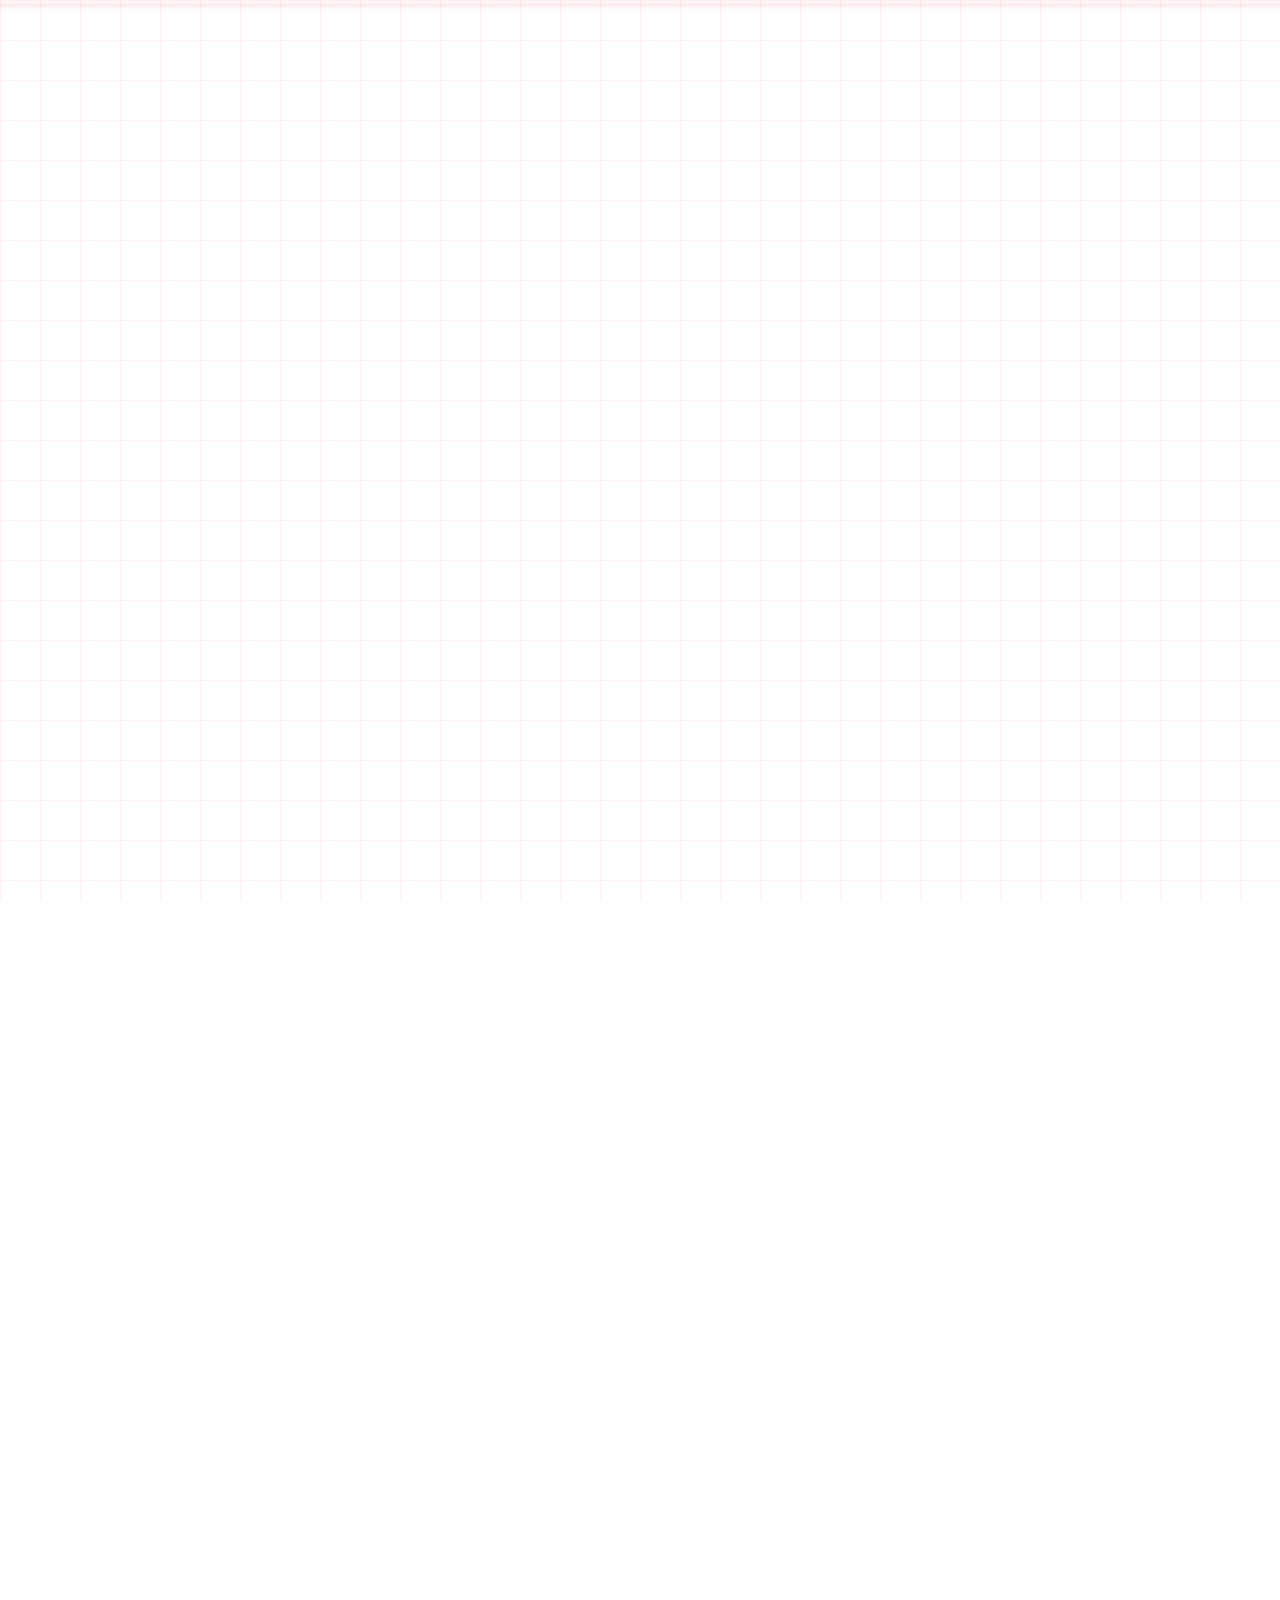
==== index.html @ 8b6617d4 "description add" ====
<!DOCTYPE html>
<html lang="en">
<head>
    <meta charset="UTF-8">
    <meta name="viewport" content="width=device-width, initial-scale=1.0">
    <title>Dabinn Kim Portfolio</title>
    <link rel="stylesheet" href="style.css">
    <link href="https://fonts.googleapis.com/css2?family=Orbitron:wght@400;900&family=Noto+Sans+KR:wght@300;700&display=swap" rel="stylesheet">
</head>
<body>

    <div id="loader">
        <div class="loader-content">
            <div class="loader-circle"></div>
            <p class="loader-text">INITIALIZING SYSTEM...</p>
        </div>
    </div>

    <div class="scan-line"></div>

    <div id="main-content" class="hidden">
        <header>
            <div class="hero-image-container fade-in">
                <div class="scanned-image-wrapper">
                    <img src="picture/logo/logo.png" alt="Dabinn Kim Architect" class="hero-photo">
                    <div class="internal-scan-line"></div>
                    <div class="corner decal-tl"></div>
                    <div class="corner decal-br"></div>
                </div>
            </div>
        </header>

        <main>
            <section class="glass-card fade-in">
                <div class="card-number">01</div>
                <h2>DESCRIPTION</h2>
                <p>I’m an architecture student passionate about designing spaces that go beyond aesthetics, challenging systems, fostering human connection, and engaging with the urgent social and environmental issues shaping our world.</p>
            </section>
            <section class="glass-card fade-in">
                <div class="card-number">02</div>
                <h2>ACTIVITY MAPPING</h2>
                <div class="timeline">
                    <div class="timeline-item">
                        <div class="timeline-year">2024</div>
                        <div class="timeline-dot"></div>
                        <div class="timeline-content">
                            <h3>Internship | Architecture Studio X</h3>
                            <p>Participated in sustainable urban planning projects and BIM modeling.</p>
                        </div>
                    </div>

                    <div class="timeline-item">
                        <div class="timeline-year">2022</div>
                        <div class="timeline-dot"></div>
                        <div class="timeline-content">
                            <h3>Award | National Design Competition</h3>
                            <p>Won the silver prize for "Future Housing Module" design.</p>
                        </div>
                    </div>

                    <div class="timeline-item">
                        <div class="timeline-year">2020</div>
                        <div class="timeline-dot"></div>
                        <div class="timeline-content">
                            <h3>Entrance | University of Architecture</h3>
                            <p>Started academic journey focusing on architectural structure and digital fabrication.</p>
                        </div>
                    </div>
                </div>
            </section>
            <section class="glass-card fade-in">
                <div class="card-number">03</div>
                <h2>MY PROJECT</h2>
                <div class="project-grid">
                    <a href="university_project.html" class="project-item">
                        <div class="item-content">University Projects</div>
                    </a>
                    <a href="#" class="project-item">
                        <div class="item-content">Work Experience</div>
                    </a>
                </div>
            </section>
        </main>

        <footer>
            <p>© 2026 DABINN KIM PORTFOLIO</p>
        </footer>
    </div>

    <script src="script.js"></script>
</body>
</html>
---- style.css ----
/*Global Variables & Light Theme Setup*/
:root {
    --primary-pink: #ffb7c5;    /* Soft Pink */
    --primary-blue: #d4eaf7;    /* Soft Pastel Blue */
    --neon-pink: #ff748c;       /* Darker pink for better visibility on light bg */
    --text-dark: #2c3e50;       /* Deep grey-blue for high readability */
    --bg-gradient: linear-gradient(135deg, #d4eaf7 0%, #ffb7c5 100%);
    --glass: rgba(255, 255, 255, 0.3); /* White-based glass for light theme */
}

* {
    margin: 0;
    padding: 0;
    box-sizing: border-box;
}

body {
    background: var(--bg-gradient);
    background-attachment: fixed; 
    color: var(--text-dark); 
    font-family: 'Noto Sans KR', sans-serif;
    line-height: 1.6;
    overflow-x: hidden;
    
    /* Subtle Grid Background for technical feel */
    background-image: 
        linear-gradient(rgba(255, 116, 140, 0.1) 1px, transparent 1px),
        linear-gradient(90deg, rgba(255, 116, 140, 0.1) 1px, transparent 1px);
    background-size: 40px 40px;
}

/*Loader Section*/
#loader {
    position: fixed;
    top: 0; left: 0;
    width: 100%; height: 100%;
    background: var(--primary-blue); 
    display: flex;
    flex-direction: column;
    justify-content: center;
    align-items: center;
    z-index: 9999;
    transition: opacity 1s ease;
}

.loader-circle {
    width: 50px;
    height: 50px;
    border: 2px solid transparent;
    border-top: 2px solid var(--neon-pink);
    border-radius: 50%;
    animation: spin 1s linear infinite;
    margin: 0 auto 20px;
}

.loader-text {
    font-family: 'Orbitron', sans-serif;
    color: var(--neon-pink);
    letter-spacing: 5px;
    font-size: 0.8rem;
    animation: blink 0.8s infinite;
    text-align: center;
}

/*Global Utilities & Background Animations*/
.hidden { opacity: 0; }

.fade-in {
    opacity: 0;
    transform: translateY(30px);
    transition: all 1.2s ease-out;
}

.fade-in.visible {
    opacity: 1;
    transform: translateY(0);
}

/* Background Scan Line Effect */
.scan-line {
    position: fixed;
    top: 0; left: 0;
    width: 100%;
    height: 10px;
    background: linear-gradient(
        rgba(255, 116, 140, 0) 0%,
        rgba(255, 116, 140, 0.15) 50%,
        rgba(255, 116, 140, 0) 100%
    );
    z-index: 10;
    pointer-events: none;
    animation: scan 6s linear infinite;
}

@keyframes scan {
    0% { transform: translateY(-100px); }
    100% { transform: translateY(110vh); }
}

@keyframes spin { 0% { transform: rotate(0deg); } 100% { transform: rotate(360deg); } }
@keyframes blink { 0%, 100% { opacity: 1; } 50% { opacity: 0.3; } }

/*Header & Hero Image Animation*/
header {
    height: 100vh;
    display: flex;
    justify-content: center;
    align-items: center;
    text-align: center;
}

/* 1. INITIAL STATE: Smaller, offset, and invisible */
.hero-image-container {
    display: flex;
    justify-content: center;
    align-items: center;
    position: relative;
    max-width: 1000px;
    margin: 0 auto;
    opacity: 0;
    transform: scale(0.85) translateY(30px); 
    transition: all 1.5s cubic-bezier(0.19, 1, 0.22, 1); 
}

.scanned-image-wrapper {
    position: relative;
    padding: 15px;
    border: 1px solid rgba(255, 116, 140, 0.3); 
    background: var(--glass);
    overflow: hidden;
    backdrop-filter: blur(10px);
}

/* 2. INITIAL SCANNING STATE: Sepia filter, low opacity, and blur */
.hero-photo {
    width: 100%;
    height: auto;
    display: block;
    object-fit: cover;
    opacity: 0.5; 
    filter: sepia(0.8) hue-rotate(320deg) brightness(0.8) blur(2px); 
    transition: all 1.2s ease-in-out; 
}

.internal-scan-line {
    position: absolute;
    top: 0; left: 0;
    width: 100%;
    height: 4px;
    background: var(--neon-pink);
    box-shadow: 0 0 15px var(--neon-pink);
    animation: internalScan 3s linear infinite; 
    z-index: 2;
    opacity: 1;
    transition: opacity 0.8s ease;
}

@keyframes internalScan {
    0% { transform: translateY(-100%); }
    100% { transform: translateY(1000%); } 
}

/* Sci-Fi Corner Decals */
.corner {
    position: absolute;
    width: 20px;
    height: 20px;
    border-color: var(--neon-pink);
    border-style: solid;
    z-index: 3;
}

.decal-tl { top: -5px; left: -5px; border-width: 3px 0 0 3px; }
.decal-br { bottom: -5px; right: -5px; border-width: 0 3px 3px 0; }

/* 3. ACTIVATED STATE: Triggered by 'visible' class from JS */
.hero-image-container.visible {
    opacity: 1;
    transform: scale(1) translateY(0); /* Returns to original size and position */
}

/* Image restores to original colors after a slight delay */
.hero-image-container.visible .hero-photo {
    opacity: 1;
    filter: sepia(0) hue-rotate(0deg) brightness(1) blur(0px); 
    transition-delay: 0.8s; /* Activation effect starts after scaling */
}

/* Scan line disappears as the image stabilizes */
.hero-image-container.visible .internal-scan-line {
    opacity: 0;
    transition-delay: 1.2s; /* Line fades out after color restores */
}

/*Main Content & Glass Cards*/
.glass-card {
    max-width: 1000px;
    margin: 100px auto;
    padding: 60px;
    background: var(--glass);
    border-left: 4px solid var(--neon-pink);
    backdrop-filter: blur(10px);
    position: relative;
    transition: 0.4s ease;
    box-shadow: 0 15px 35px rgba(0, 0, 0, 0.05);
}

.glass-card:hover {
    background: rgba(255, 255, 255, 0.5);
    transform: translateX(10px);
}

.card-number {
    font-family: 'Orbitron', sans-serif;
    color: var(--neon-pink);
    font-size: 0.9rem;
    margin-bottom: 10px;
    font-weight: 900;
}

h2 {
    font-family: 'Orbitron', sans-serif;
    font-size: 2.2rem;
    margin-bottom: 30px;
    letter-spacing: 5px;
    color: var(--neon-pink);
}

/*Timeline Section*/
.timeline {
    position: relative;
    padding: 20px 0;
    margin-top: 40px;
}

.timeline::before {
    content: '';
    position: absolute;
    left: 95px; 
    top: 0;
    width: 2px;
    height: 100%;
    background: linear-gradient(to bottom, var(--neon-pink), transparent);
    opacity: 0.3;
}

.timeline-item {
    display: flex;
    margin-bottom: 50px;
    position: relative;
}

.timeline-year {
    width: 80px;
    font-family: 'Orbitron', sans-serif;
    font-size: 1.1rem;
    color: var(--neon-pink);
    font-weight: 900;
    text-align: right;
    padding-right: 20px;
}

.timeline-dot {
    width: 14px;
    height: 14px;
    background: white;
    border: 3px solid var(--neon-pink);
    border-radius: 50%;
    position: absolute;
    left: 88px;
    top: 5px;
    z-index: 2;
    box-shadow: 0 0 10px rgba(255, 116, 140, 0.5);
}

.timeline-content {
    padding-left: 50px;
    flex: 1;
}

.timeline-content h3 {
    font-size: 1.3rem;
    color: var(--text-dark);
    margin-bottom: 5px;
}

.timeline-content p {
    color: rgba(44, 62, 80, 0.7);
}

/*Project Grid Section*/
.project-grid {
    display: grid;
    grid-template-columns: repeat(auto-fit, minmax(280px, 1fr));
    gap: 30px;
}

a.project-item {
    text-decoration: none;
    color: inherit;
    aspect-ratio: 16/9;
    border: 1px solid rgba(255, 116, 140, 0.3);
    background: rgba(255, 255, 255, 0.2);
    display: flex;
    align-items: center;
    justify-content: center;
    position: relative;
    cursor: pointer;
    overflow: hidden;
}

.item-content {
    font-family: 'Orbitron', sans-serif;
    z-index: 2;
    transition: 0.3s;
    font-weight: 700;
}

.project-item::before {
    content: "";
    position: absolute;
    width: 100%;
    height: 100%;
    background: var(--neon-pink);
    top: 100%;
    transition: 0.3s;
}

.project-item:hover::before { top: 0; }
.project-item:hover .item-content { color: white; }

/*Footer*/
footer {
    text-align: center;
    padding: 100px 0 50px;
    font-family: 'Orbitron', sans-serif;
    font-size: 0.8rem;
    color: var(--neon-pink);
    letter-spacing: 3px;
    font-weight: bold;
}
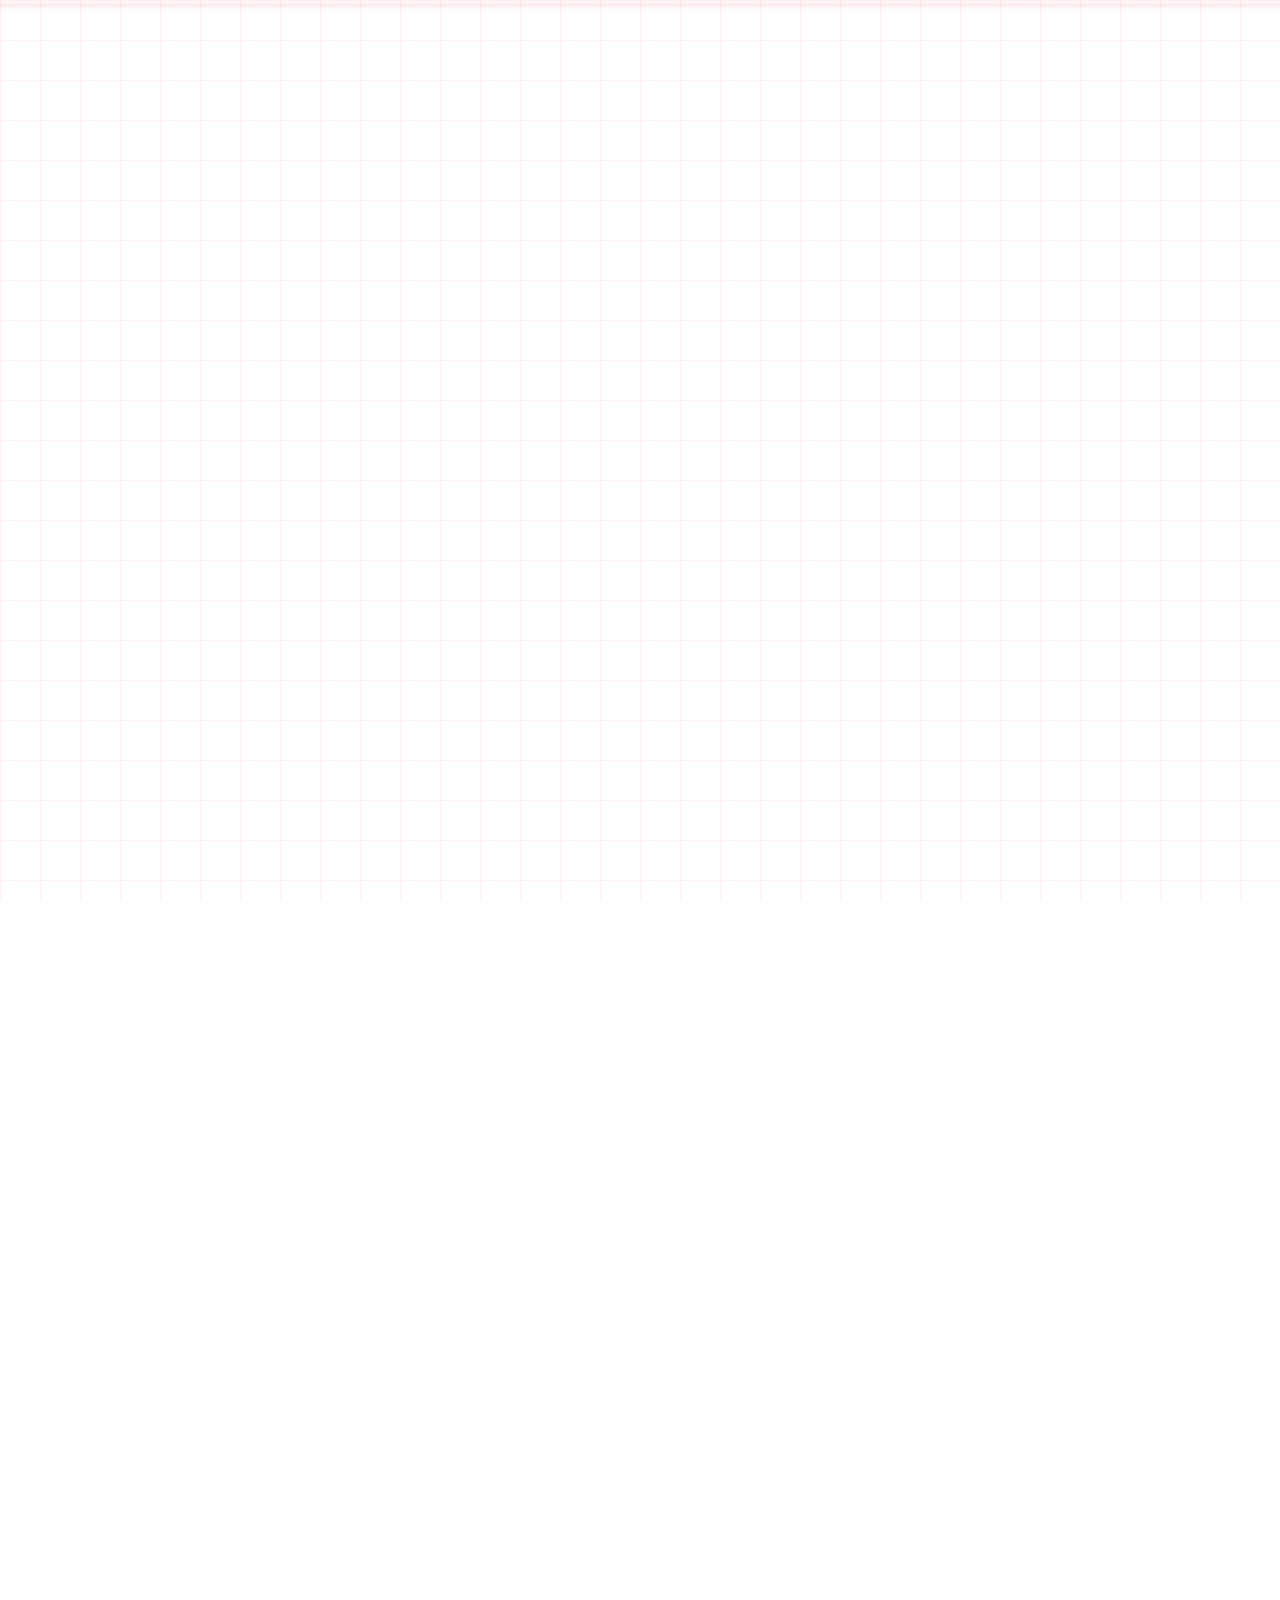
==== commit 5faf2b8d: "adding buttons" ====
--- a/index.html
+++ b/index.html
@@ -35,6 +35,8 @@
                 <div class="card-number">01</div>
                 <h2>DESCRIPTION</h2>
                 <p>I’m an architecture student passionate about designing spaces that go beyond aesthetics, challenging systems, fostering human connection, and engaging with the urgent social and environmental issues shaping our world.</p>
+                
+                <a href="#" class="glass-btn">VIEW RESUME</a>
             </section>
             <section class="glass-card fade-in">
                 <div class="card-number">02</div>
--- a/style.css
+++ b/style.css
@@ -74,6 +74,30 @@
 .fade-in.visible {
     opacity: 1;
     transform: translateY(0);
+}
+
+/*Button Styles*/
+.glass-btn {
+    display: inline-block;
+    margin-top: 30px;
+    padding: 12px 35px;
+    border: 2px solid var(--neon-pink);
+    background: transparent;
+    color: var(--neon-pink);
+    font-family: 'Orbitron', sans-serif;
+    font-size: 0.9rem;
+    font-weight: 700;
+    text-decoration: none;
+    letter-spacing: 3px;
+    transition: all 0.3s ease;
+    cursor: pointer;
+}
+
+.glass-btn:hover {
+    background: var(--neon-pink);
+    color: #ffffff;
+    box-shadow: 0 0 15px rgba(255, 116, 140, 0.6);
+    transform: translateY(-3px);
 }
 
 /* Background Scan Line Effect */
@@ -115,7 +139,7 @@
     justify-content: center;
     align-items: center;
     position: relative;
-    max-width: 1000px;
+    max-width: 1500px;
     margin: 0 auto;
     opacity: 0;
     transform: scale(0.85) translateY(30px); 
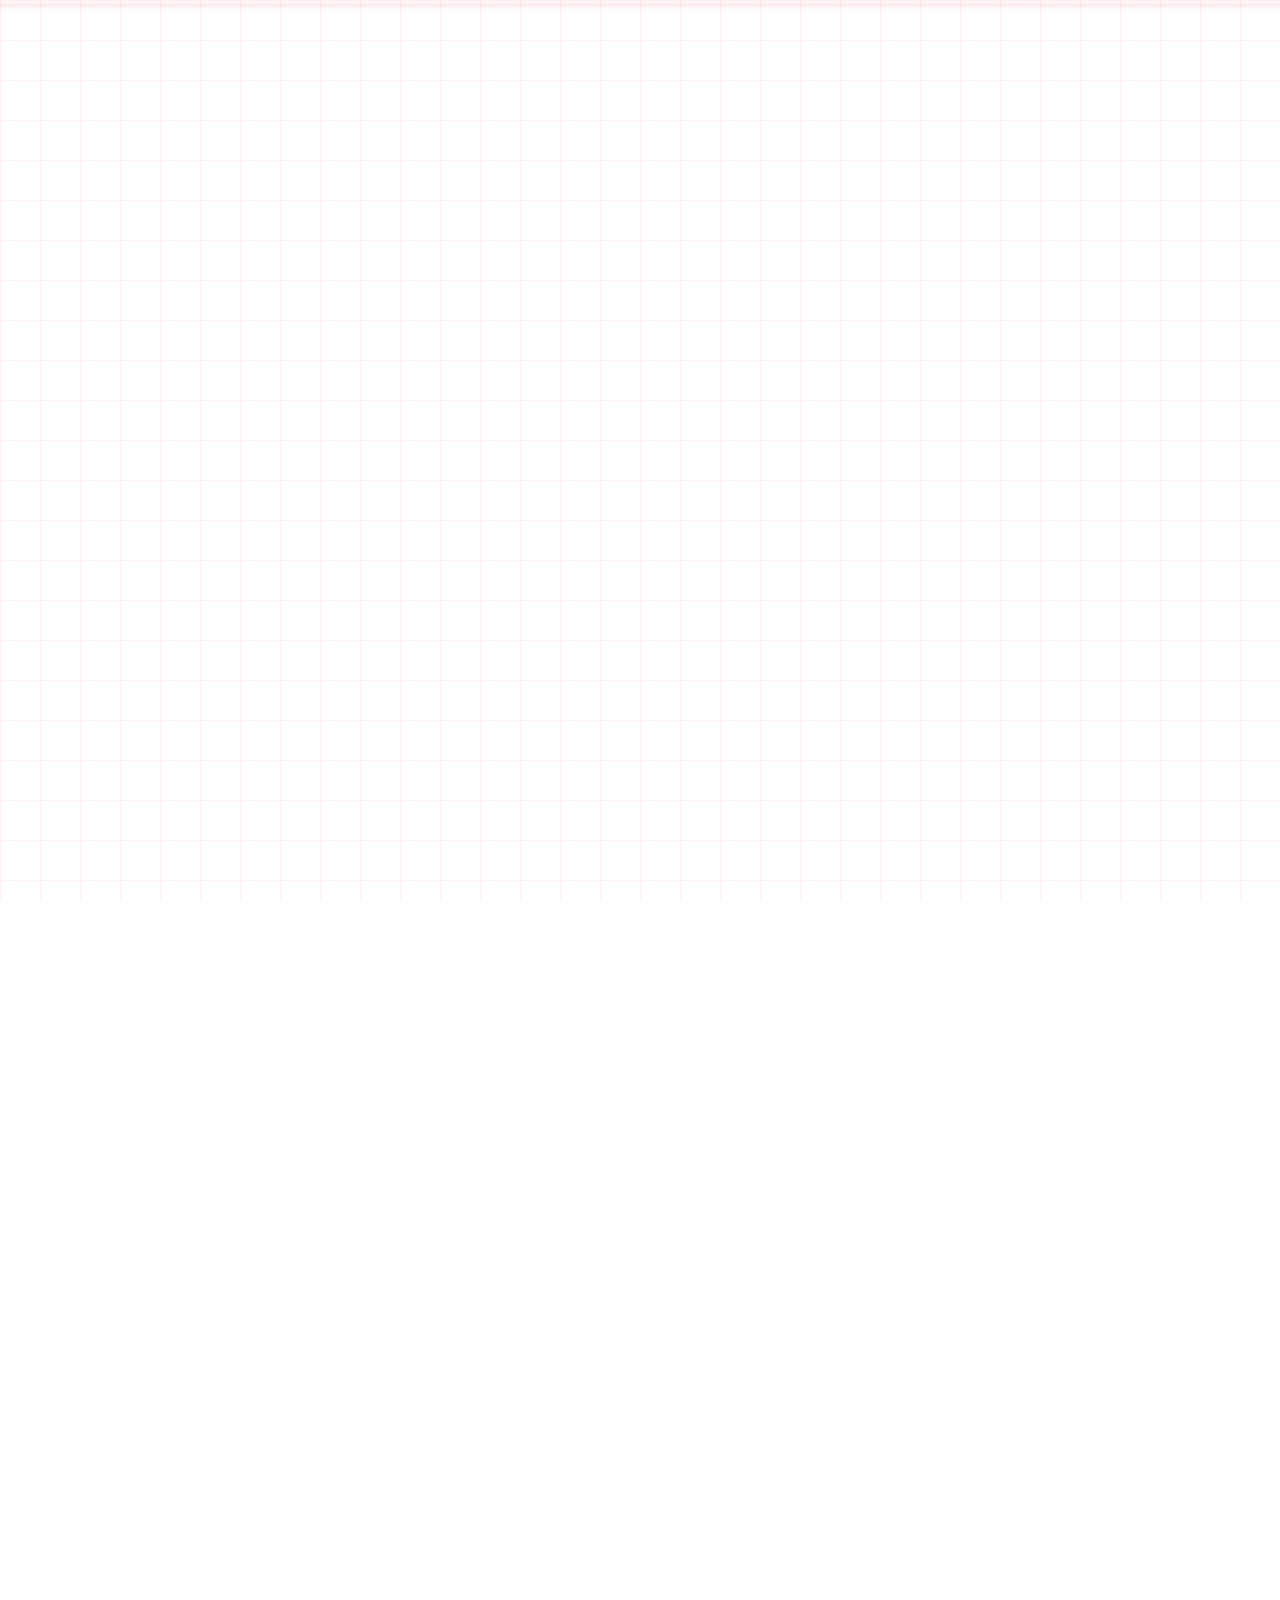
==== commit 7e3f321f: "updating bullet points" ====
--- a/index.html
+++ b/index.html
@@ -36,45 +36,54 @@
                 <h2>DESCRIPTION</h2>
                 <p>I’m an architecture student passionate about designing spaces that go beyond aesthetics, challenging systems, fostering human connection, and engaging with the urgent social and environmental issues shaping our world.</p>
                 
-                <a href="#" class="glass-btn">VIEW RESUME</a>
+                <a href="sub_pages/description.html" class="glass-btn">Read More About Me</a>
             </section>
             <section class="glass-card fade-in">
                 <div class="card-number">02</div>
                 <h2>ACTIVITY MAPPING</h2>
                 <div class="timeline">
+                    
+                    <div class="timeline-item">
+                        <div class="timeline-year">2025</div>
+                        <div class="timeline-dot"></div>
+                        <div class="timeline-content">
+                            <h3>Year 2 | University of Architecture</h3>
+                            <ul class="timeline-bullets">
+                                <li><span>Project 1:</span> Sustainable Housing Module</li>
+                                <li><span>Project 2:</span> Urban Landscape Redesign</li>
+                            </ul>
+                        </div>
+                    </div>
+
                     <div class="timeline-item">
                         <div class="timeline-year">2024</div>
                         <div class="timeline-dot"></div>
                         <div class="timeline-content">
-                            <h3>Internship | Architecture Studio X</h3>
-                            <p>Participated in sustainable urban planning projects and BIM modeling.</p>
+                            <h3>Year 1 | University of Architecture</h3>
+                            <ul class="timeline-bullets">
+                                <li><span>Project 1:</span> Structural Analysis Basics</li>
+                                <li><span>Project 2:</span> Digital Fabrication & 3D Modeling</li>
+                                <li><span>Extra:</span> Joined the Architectural Student Union</li>
+                            </ul>
                         </div>
                     </div>
 
                     <div class="timeline-item">
-                        <div class="timeline-year">2022</div>
+                        <div class="timeline-year">2023</div>
                         <div class="timeline-dot"></div>
                         <div class="timeline-content">
-                            <h3>Award | National Design Competition</h3>
-                            <p>Won the silver prize for "Future Housing Module" design.</p>
+                            <h3>Foundation | Art & Design</h3>
+                            <p>Completed preliminary courses focusing on spatial awareness and material studies.</p>
                         </div>
                     </div>
 
-                    <div class="timeline-item">
-                        <div class="timeline-year">2020</div>
-                        <div class="timeline-dot"></div>
-                        <div class="timeline-content">
-                            <h3>Entrance | University of Architecture</h3>
-                            <p>Started academic journey focusing on architectural structure and digital fabrication.</p>
-                        </div>
-                    </div>
                 </div>
             </section>
             <section class="glass-card fade-in">
                 <div class="card-number">03</div>
                 <h2>MY PROJECT</h2>
                 <div class="project-grid">
-                    <a href="university_project.html" class="project-item">
+                    <a href="sub_pages/university_project.html" class="project-item">
                         <div class="item-content">University Projects</div>
                     </a>
                     <a href="#" class="project-item">
--- a/style.css
+++ b/style.css
@@ -139,7 +139,7 @@
     justify-content: center;
     align-items: center;
     position: relative;
-    max-width: 1500px;
+    max-width: 800px;
     margin: 0 auto;
     opacity: 0;
     transform: scale(0.85) translateY(30px); 
@@ -362,4 +362,39 @@
     color: var(--neon-pink);
     letter-spacing: 3px;
     font-weight: bold;
+}
+
+/*Timeline Sub-bullets Styles*/
+.timeline-bullets {
+    list-style: none;
+    margin-top: 10px;
+    padding-left: 20px;
+    border-left: 1px dashed rgba(255, 116, 140, 0.4); 
+}
+
+.timeline-bullets li {
+    position: relative;
+    margin-bottom: 10px;
+    font-size: 0.95rem;
+    color: rgba(44, 62, 80, 0.8);
+    line-height: 1.5;
+}
+
+.timeline-bullets li::before {
+    content: '';
+    position: absolute;
+    left: -20px;
+    top: 10px;
+    width: 12px;
+    height: 1px;
+    background: var(--neon-pink);
+}
+
+.timeline-bullets li span {
+    font-weight: 700;
+    color: var(--neon-pink);
+    font-family: 'Orbitron', sans-serif;
+    font-size: 0.85rem;
+    margin-right: 5px;
+    letter-spacing: 1px;
 }
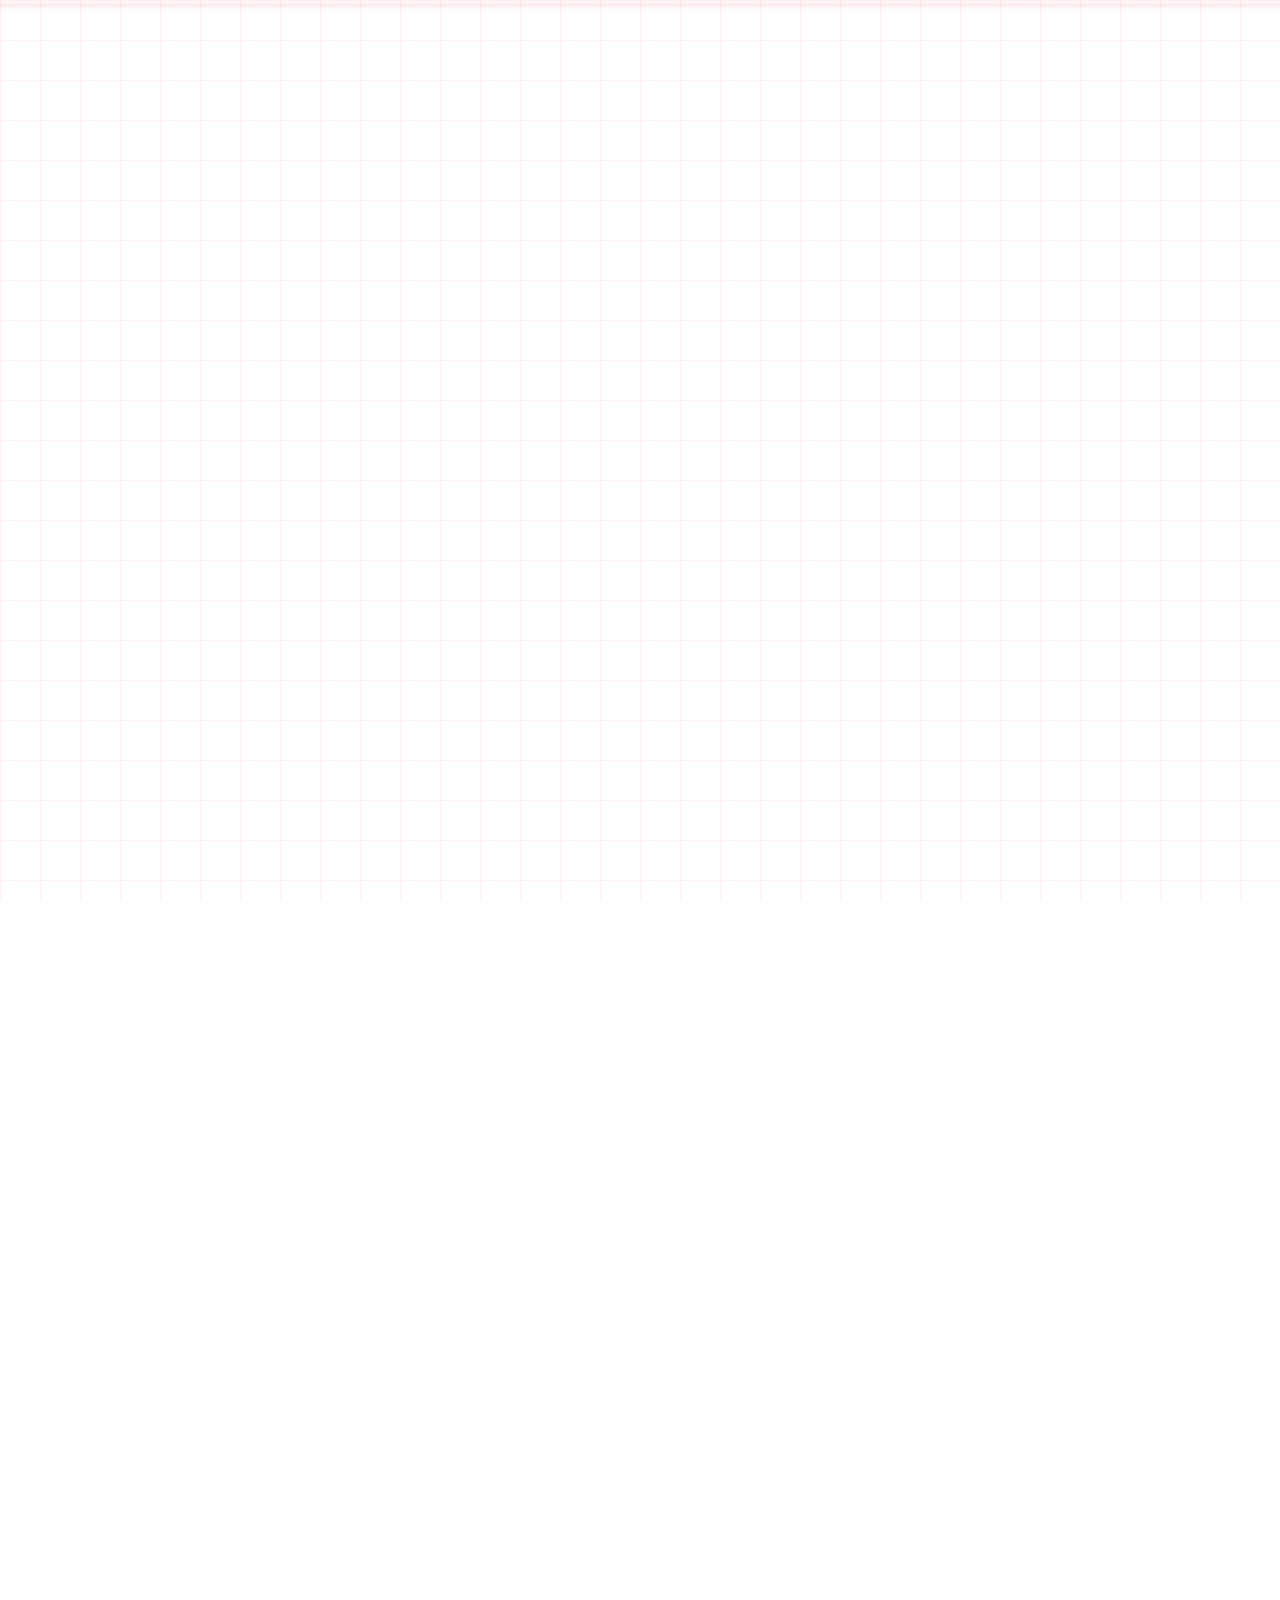
==== commit d3b6dc8c: "subpages change" ====
--- a/index.html
+++ b/index.html
@@ -36,7 +36,7 @@
                 <h2>DESCRIPTION</h2>
                 <p>I’m an architecture student passionate about designing spaces that go beyond aesthetics, challenging systems, fostering human connection, and engaging with the urgent social and environmental issues shaping our world.</p>
                 
-                <a href="sub_pages/description.html" class="glass-btn">Read More About Me</a>
+                <a href="description.html" class="glass-btn">Read More About Me</a>
             </section>
             <section class="glass-card fade-in">
                 <div class="card-number">02</div>
@@ -44,7 +44,7 @@
                 <div class="timeline">
                     
                     <div class="timeline-item">
-                        <div class="timeline-year">2025</div>
+                        <div class="timeline-year">2025-2026</div>
                         <div class="timeline-dot"></div>
                         <div class="timeline-content">
                             <h3>Year 2 | University of Architecture</h3>
@@ -56,7 +56,7 @@
                     </div>
 
                     <div class="timeline-item">
-                        <div class="timeline-year">2024</div>
+                        <div class="timeline-year">2024-2025</div>
                         <div class="timeline-dot"></div>
                         <div class="timeline-content">
                             <h3>Year 1 | University of Architecture</h3>
@@ -69,11 +69,15 @@
                     </div>
 
                     <div class="timeline-item">
-                        <div class="timeline-year">2023</div>
+                        <div class="timeline-year">2023-2024</div>
                         <div class="timeline-dot"></div>
                         <div class="timeline-content">
-                            <h3>Foundation | Art & Design</h3>
-                            <p>Completed preliminary courses focusing on spatial awareness and material studies.</p>
+                            <h3>Year 1 | University of Architecture</h3>
+                            <ul class="timeline-bullets">
+                                <li><span>Project 1:</span> Structural Analysis Basics</li>
+                                <li><span>Project 2:</span> Digital Fabrication & 3D Modeling</li>
+                                <li><span>Extra:</span> Joined the Architectural Student Union</li>
+                            </ul>
                         </div>
                     </div>
 
@@ -83,7 +87,7 @@
                 <div class="card-number">03</div>
                 <h2>MY PROJECT</h2>
                 <div class="project-grid">
-                    <a href="sub_pages/university_project.html" class="project-item">
+                    <a href="university_project.html" class="project-item">
                         <div class="item-content">University Projects</div>
                     </a>
                     <a href="#" class="project-item">
--- a/style.css
+++ b/style.css
@@ -139,7 +139,7 @@
     justify-content: center;
     align-items: center;
     position: relative;
-    max-width: 800px;
+    max-width: 900px;
     margin: 0 auto;
     opacity: 0;
     transform: scale(0.85) translateY(30px); 
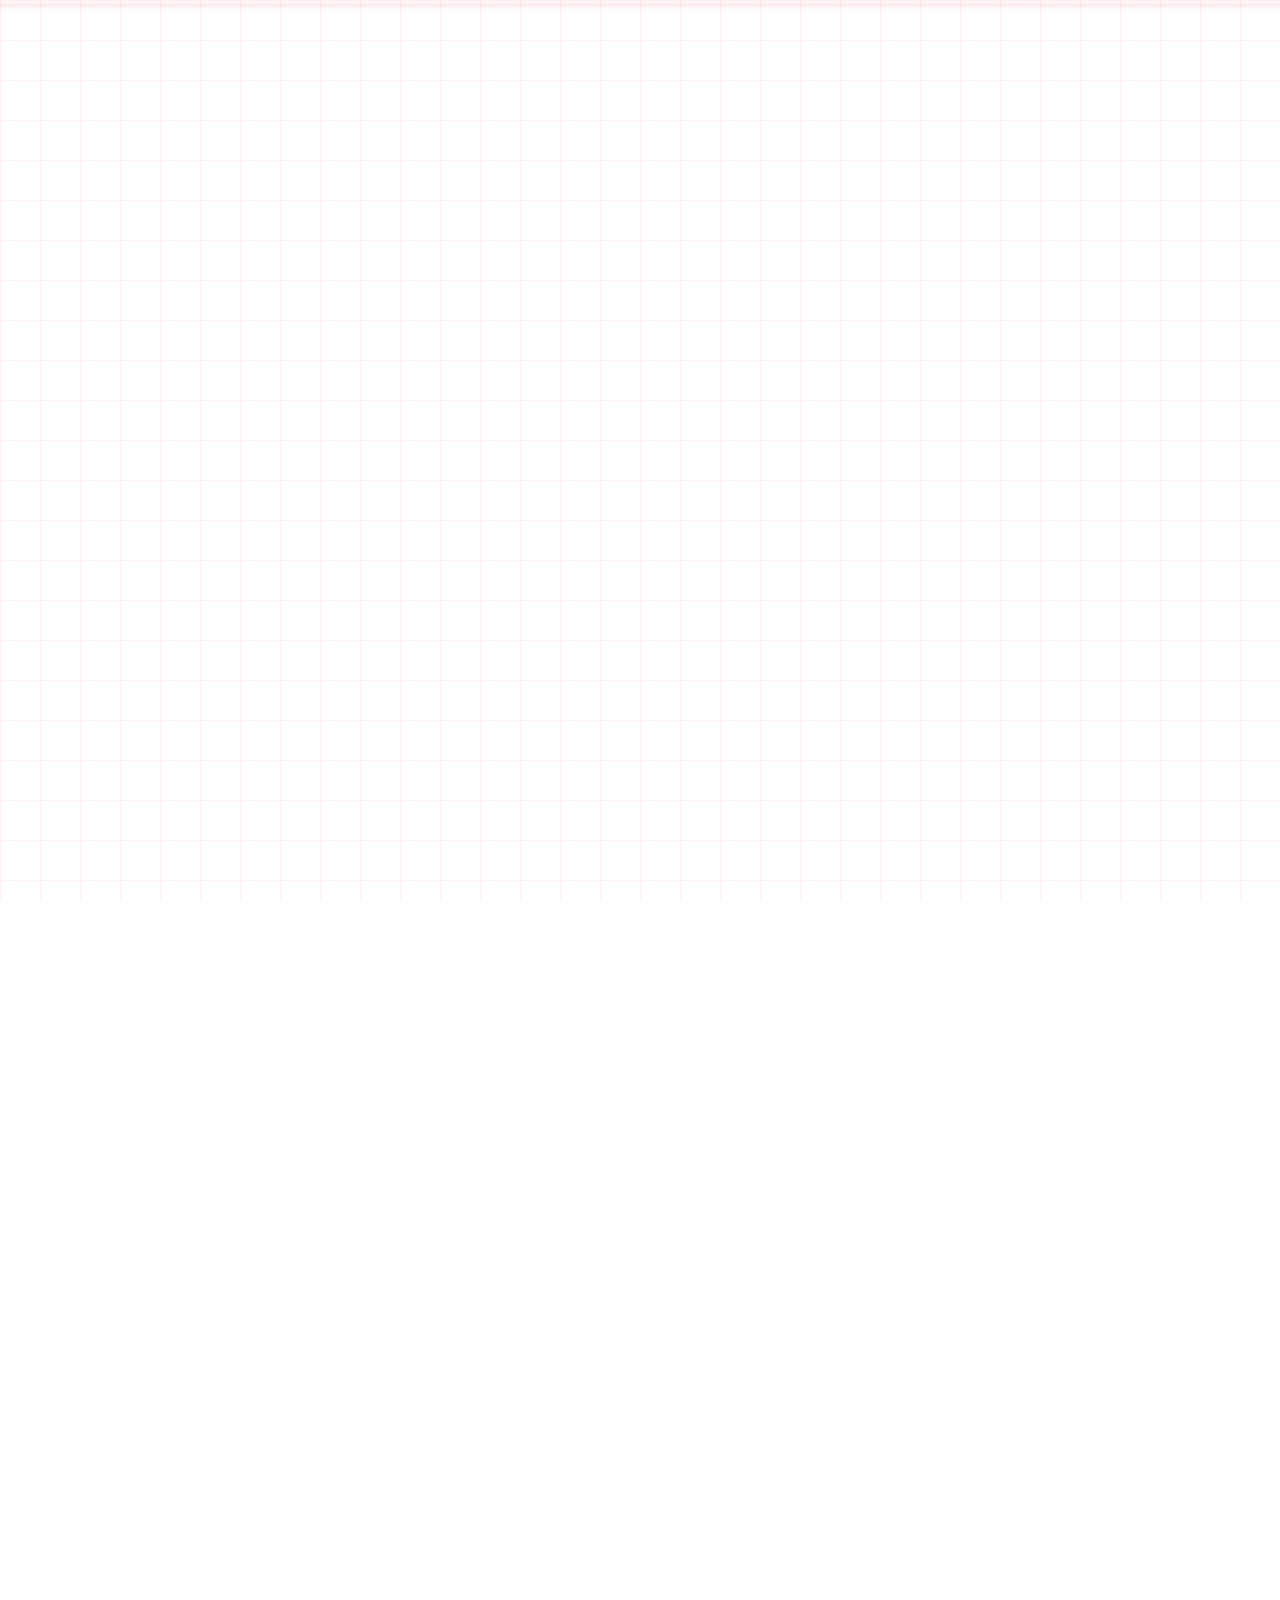
==== commit 2d481b7a: "add css" ====
--- a/index.html
+++ b/index.html
@@ -44,7 +44,7 @@
                 <div class="timeline">
                     
                     <div class="timeline-item">
-                        <div class="timeline-year">2025-2026</div>
+                        <div class="timeline-year">2025<br>|<br>2026</div>
                         <div class="timeline-dot"></div>
                         <div class="timeline-content">
                             <h3>Year 2 | University of Architecture</h3>
@@ -56,7 +56,7 @@
                     </div>
 
                     <div class="timeline-item">
-                        <div class="timeline-year">2024-2025</div>
+                        <div class="timeline-year">2024<br>|<br>2025</div>
                         <div class="timeline-dot"></div>
                         <div class="timeline-content">
                             <h3>Year 1 | University of Architecture</h3>
@@ -69,14 +69,14 @@
                     </div>
 
                     <div class="timeline-item">
-                        <div class="timeline-year">2023-2024</div>
+                        <div class="timeline-year">2023<br>|<br>2024</div>
                         <div class="timeline-dot"></div>
                         <div class="timeline-content">
-                            <h3>Year 1 | University of Architecture</h3>
+                            <h3>Foundation | Art & Design</h3>
                             <ul class="timeline-bullets">
-                                <li><span>Project 1:</span> Structural Analysis Basics</li>
-                                <li><span>Project 2:</span> Digital Fabrication & 3D Modeling</li>
-                                <li><span>Extra:</span> Joined the Architectural Student Union</li>
+                                <li><span>Course 1:</span> Spatial Awareness & Scale</li>
+                                <li><span>Course 2:</span> Material Studies and Applications</li>
+                                <li><span>Extra:</span> Completed Preliminary Architecture Portfolio</li>
                             </ul>
                         </div>
                     </div>
--- a/style.css
+++ b/style.css
@@ -364,32 +364,38 @@
     font-weight: bold;
 }
 
-/*Timeline Sub-bullets Styles*/
+/*Timeline Sub-bullets & Hover Animations*/
 .timeline-bullets {
     list-style: none;
     margin-top: 10px;
     padding-left: 20px;
-    border-left: 1px dashed rgba(255, 116, 140, 0.4); 
-}
-
+}
+
+/* Default state for individual list items */
 .timeline-bullets li {
     position: relative;
-    margin-bottom: 10px;
+    margin-bottom: 12px;
     font-size: 0.95rem;
     color: rgba(44, 62, 80, 0.8);
     line-height: 1.5;
-}
-
+    transition: transform 0.3s cubic-bezier(0.25, 0.8, 0.25, 1), color 0.3s ease;
+    cursor: default;
+}
+
+/* Circular bullet point style */
 .timeline-bullets li::before {
     content: '';
     position: absolute;
-    left: -20px;
+    left: -18px;
     top: 10px;
-    width: 12px;
-    height: 1px;
-    background: var(--neon-pink);
-}
-
+    width: 6px;
+    height: 6px;
+    background: rgba(44, 62, 80, 0.4); 
+    border-radius: 50%;
+    transition: all 0.3s ease;
+}
+
+/* Project numbering style */
 .timeline-bullets li span {
     font-weight: 700;
     color: var(--neon-pink);
@@ -397,4 +403,16 @@
     font-size: 0.85rem;
     margin-right: 5px;
     letter-spacing: 1px;
+}
+
+/* Mouse hover animations */
+.timeline-bullets li:hover {
+    transform: translateX(10px); 
+    color: var(--text-dark); 
+}
+
+.timeline-bullets li:hover::before {
+    background: var(--neon-pink); 
+    box-shadow: 0 0 10px var(--neon-pink); 
+    transform: scale(1.5); 
 }
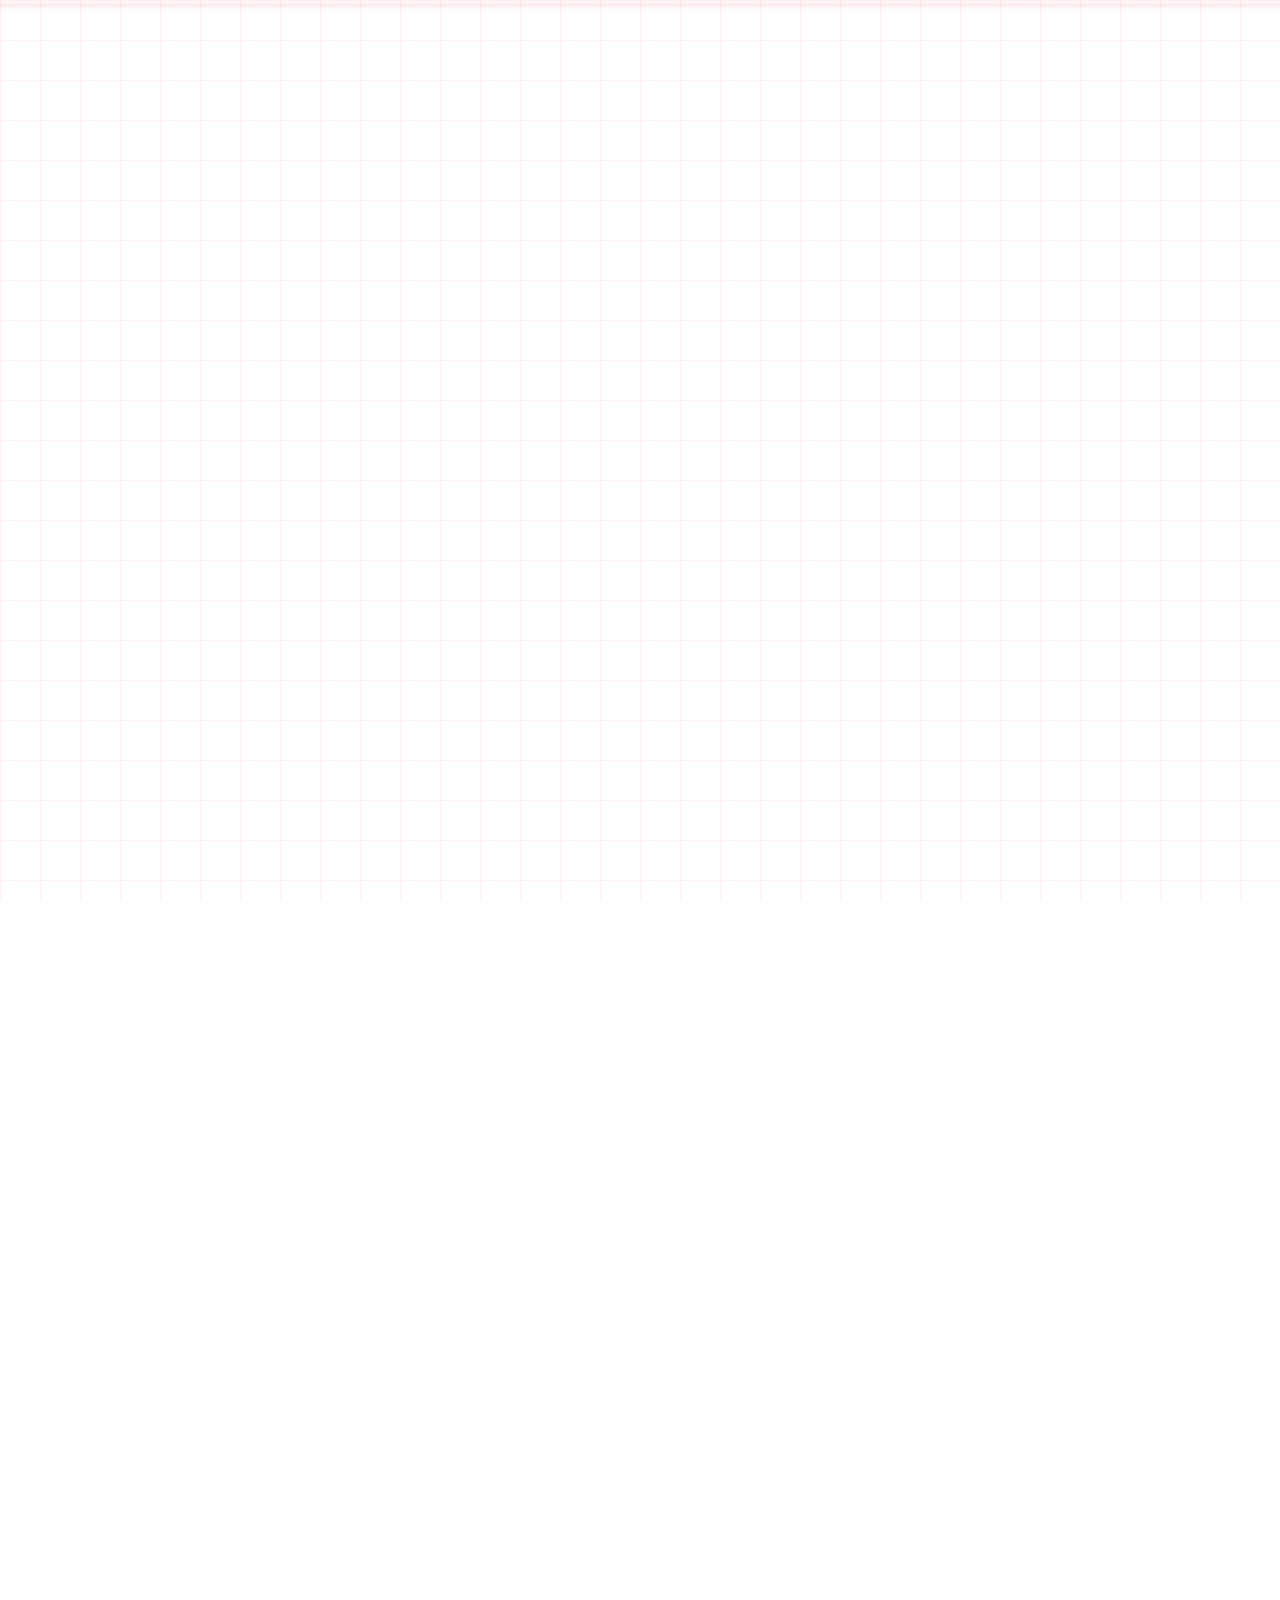
==== commit 3bba1af6: "adding bullet points" ====
--- a/index.html
+++ b/index.html
@@ -44,39 +44,34 @@
                 <div class="timeline">
                     
                     <div class="timeline-item">
-                        <div class="timeline-year">2025<br>|<br>2026</div>
+                        <div class="timeline-year">2023<br>-<br>2026</div>
                         <div class="timeline-dot"></div>
                         <div class="timeline-content">
-                            <h3>Year 2 | University of Architecture</h3>
+                            <h3>University of Sheffield</h3>
                             <ul class="timeline-bullets">
-                                <li><span>Project 1:</span> Sustainable Housing Module</li>
-                                <li><span>Project 2:</span> Urban Landscape Redesign</li>
+                                <li><span>United Kingdom:</span> Sheffield</li>
                             </ul>
                         </div>
                     </div>
 
                     <div class="timeline-item">
-                        <div class="timeline-year">2024<br>|<br>2025</div>
+                        <div class="timeline-year">2019<br>-<br>2022</div>
                         <div class="timeline-dot"></div>
                         <div class="timeline-content">
-                            <h3>Year 1 | University of Architecture</h3>
+                            <h3>Dulwich College Korea</h3>
                             <ul class="timeline-bullets">
-                                <li><span>Project 1:</span> Structural Analysis Basics</li>
-                                <li><span>Project 2:</span> Digital Fabrication & 3D Modeling</li>
-                                <li><span>Extra:</span> Joined the Architectural Student Union</li>
+                                <li><span>South Korea:</span> Seoul</li>
                             </ul>
                         </div>
                     </div>
 
                     <div class="timeline-item">
-                        <div class="timeline-year">2023<br>|<br>2024</div>
+                        <div class="timeline-year">2015<br>-<br>2019</div>
                         <div class="timeline-dot"></div>
                         <div class="timeline-content">
-                            <h3>Foundation | Art & Design</h3>
+                            <h3>Derby</h3>
                             <ul class="timeline-bullets">
-                                <li><span>Course 1:</span> Spatial Awareness & Scale</li>
-                                <li><span>Course 2:</span> Material Studies and Applications</li>
-                                <li><span>Extra:</span> Completed Preliminary Architecture Portfolio</li>
+                                <li><span>United Kingdom:</span> Derby</li>
                             </ul>
                         </div>
                     </div>
